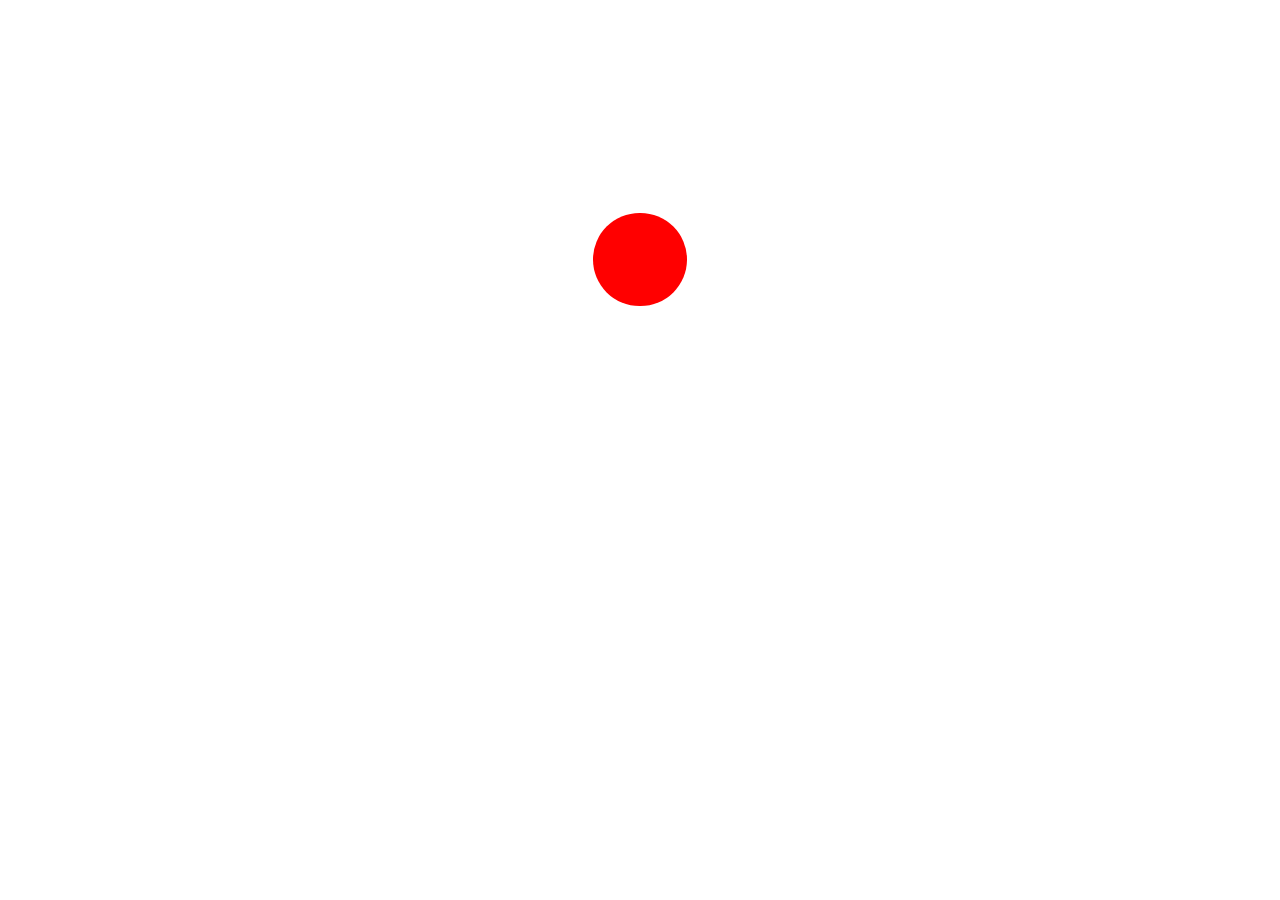
==== index.html @ 05530efe "Add files via upload" ====
<html>
<head>
  <link rel="stylesheet" href="note.css">
  <script src="note.js" defer></script>
</head>
<body>
  <center>
    <br>
    <div class="nota"><h1 id="output"></h1></div>
    <br><br><br><br>
    <div class="bottone" onclick="cambianota();"></div>
  </center>
</body>
</html>
---- note.css ----
div.bottone{
  height: 70pt;
  width: 70pt;
  background-color: red;
  border-radius: 50%;
}

div.nota{
  height: 70pt;
  width: 70pt;
};
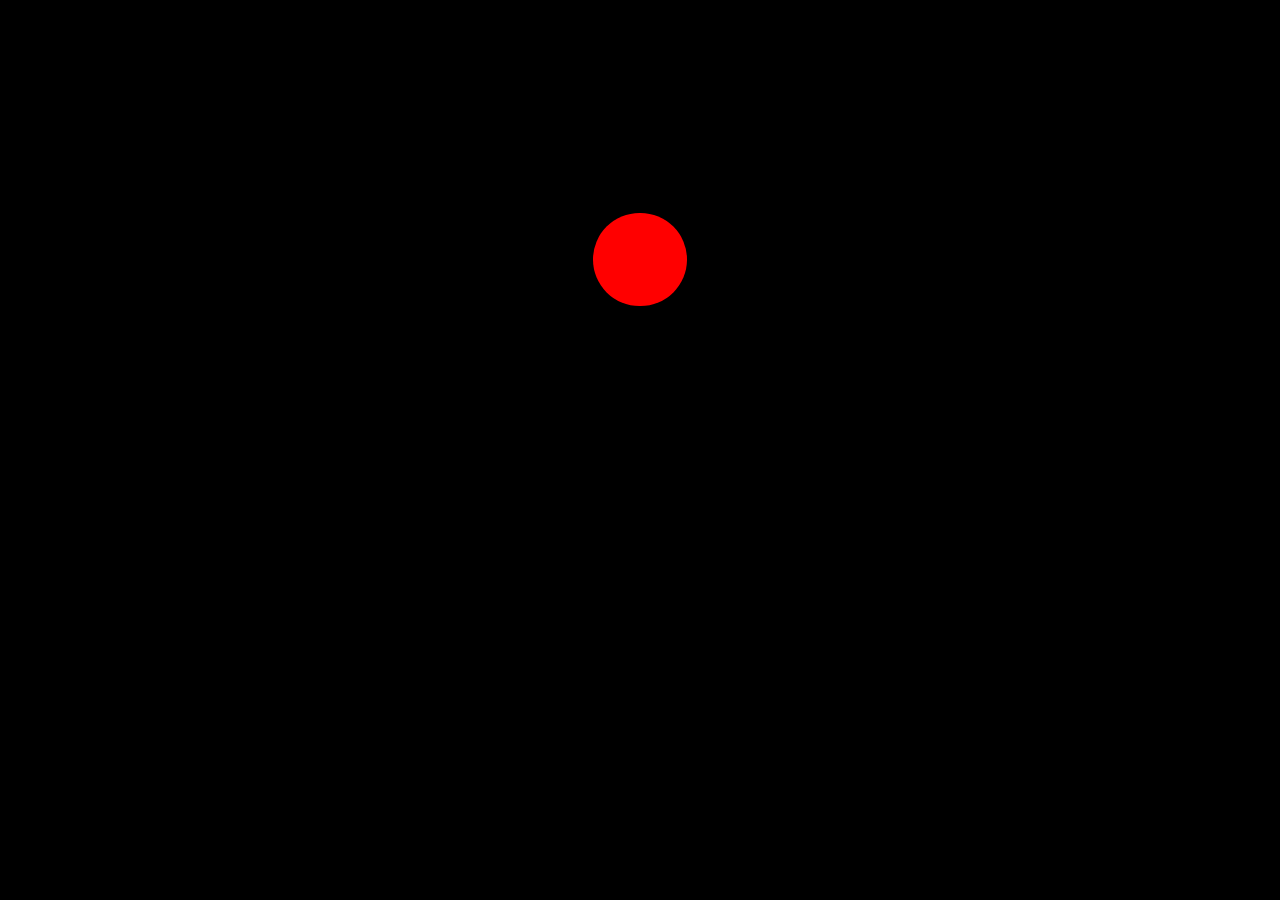
==== commit 2a9f3989: "index.html" ====
--- a/index.html
+++ b/index.html
@@ -3,7 +3,7 @@
   <link rel="stylesheet" href="note.css">
   <script src="note.js" defer></script>
 </head>
-<body>
+<body bgcolor="black">
   <center>
     <br>
     <div class="nota"><h1 id="output"></h1></div>
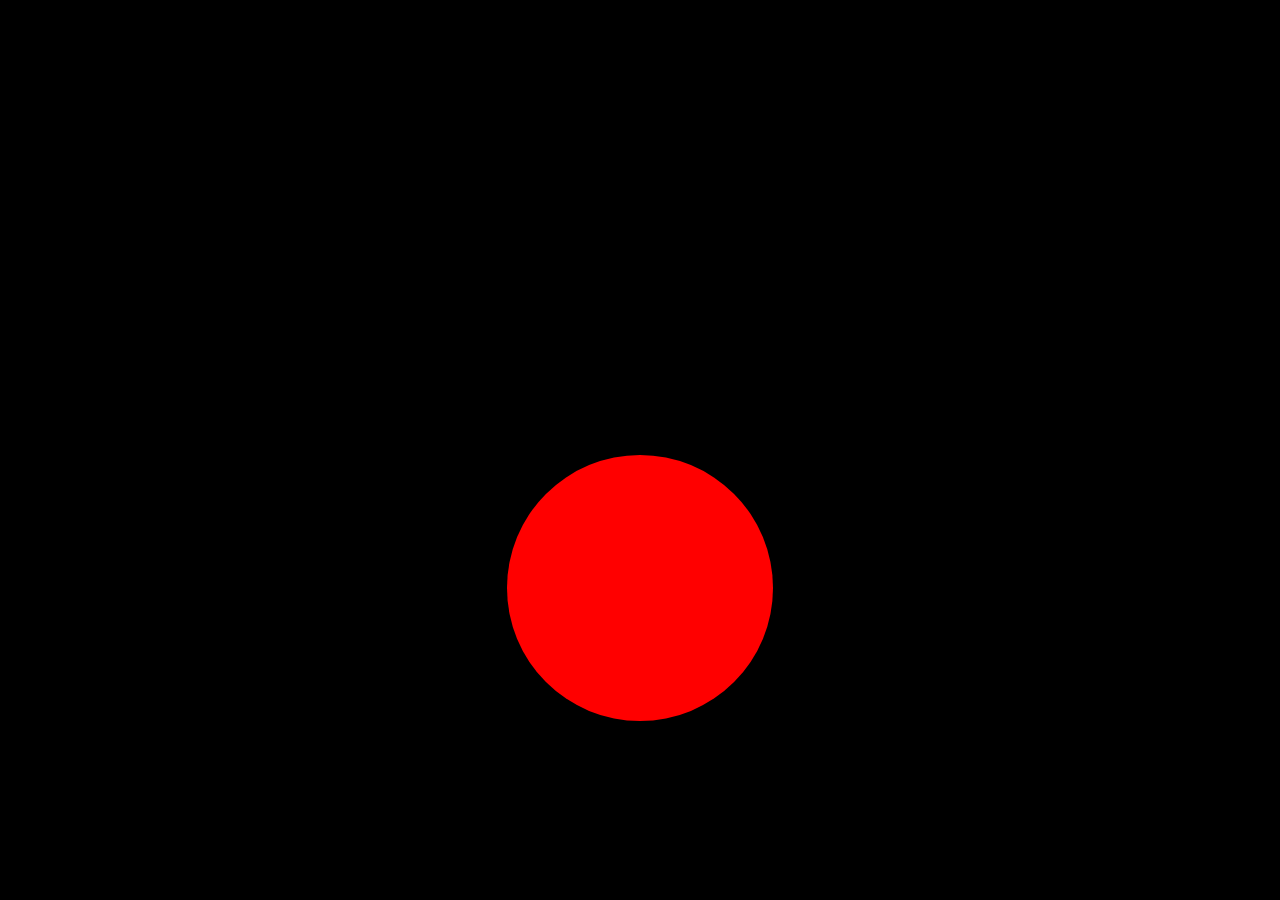
==== commit f463ce41: "index.html" ====
--- a/index.html
+++ b/index.html
@@ -6,7 +6,7 @@
 <body bgcolor="black">
   <center>
     <br>
-    <div class="nota"><h1 id="output"></h1></div>
+    <div class="nota"><p id="output"></p></div>
     <br><br><br><br>
     <div class="bottone" onclick="cambianota();"></div>
   </center>
--- a/note.css
+++ b/note.css
@@ -1,11 +1,13 @@
 div.bottone{
-  height: 70pt;
-  width: 70pt;
+  height: 200pt;
+  width: 200pt;
   background-color: red;
   border-radius: 50%;
 }
 
 div.nota{
-  height: 70pt;
-  width: 70pt;
+  height: 200pt;
+  width: 200pt;
+  color: white;
+  font-size: 90px;
 };
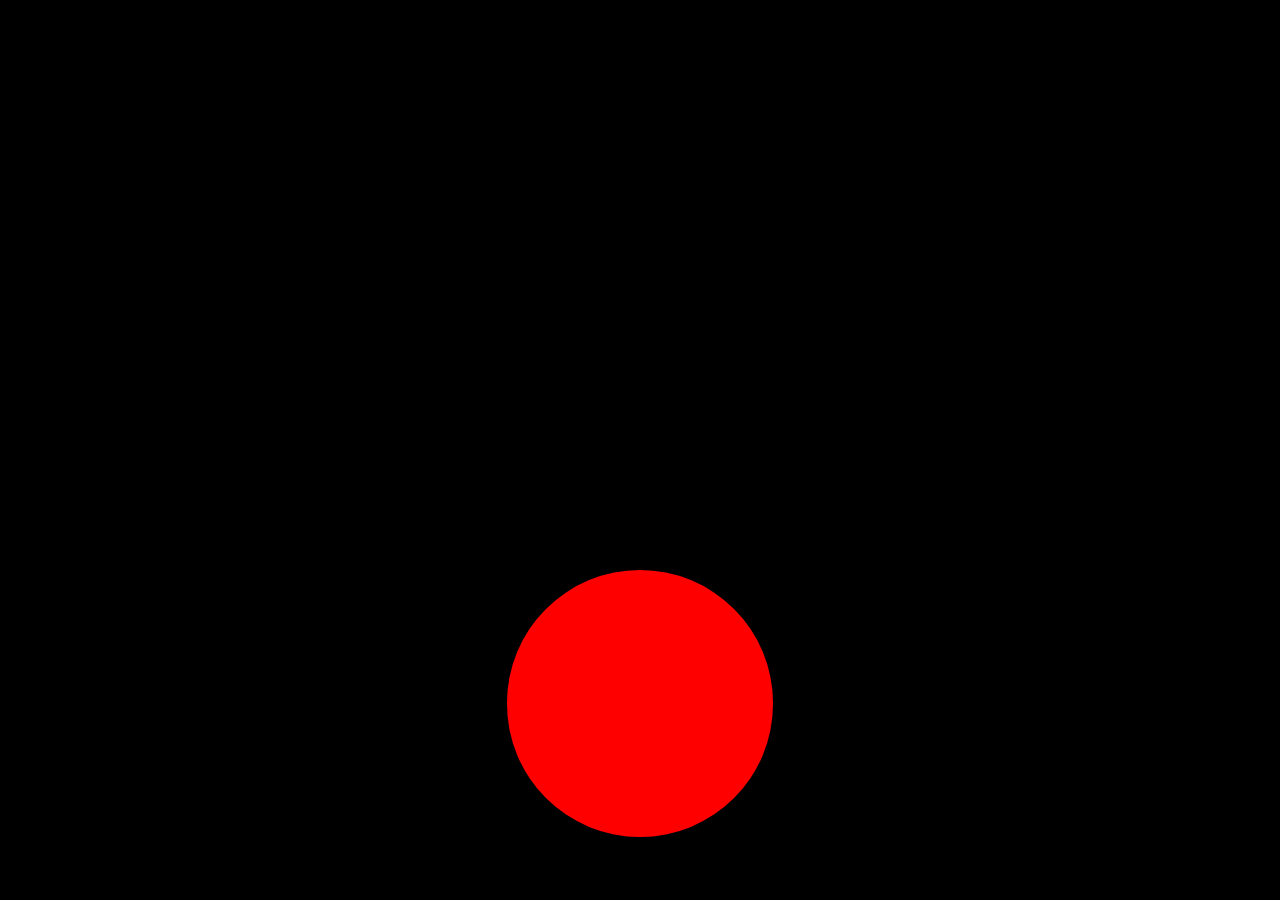
==== commit c0c05fde: "index.html" ====
--- a/index.html
+++ b/index.html
@@ -7,7 +7,7 @@
   <center>
     <br>
     <div class="nota"><p id="output"></p></div>
-    <br><br><br><br>
+    <br><br><br><br><br><br><br><br>
     <div class="bottone" onclick="cambianota();"></div>
   </center>
 </body>
--- a/note.css
+++ b/note.css
@@ -9,5 +9,5 @@
   height: 200pt;
   width: 200pt;
   color: white;
-  font-size: 90px;
+  font-size: 100pt;
 };
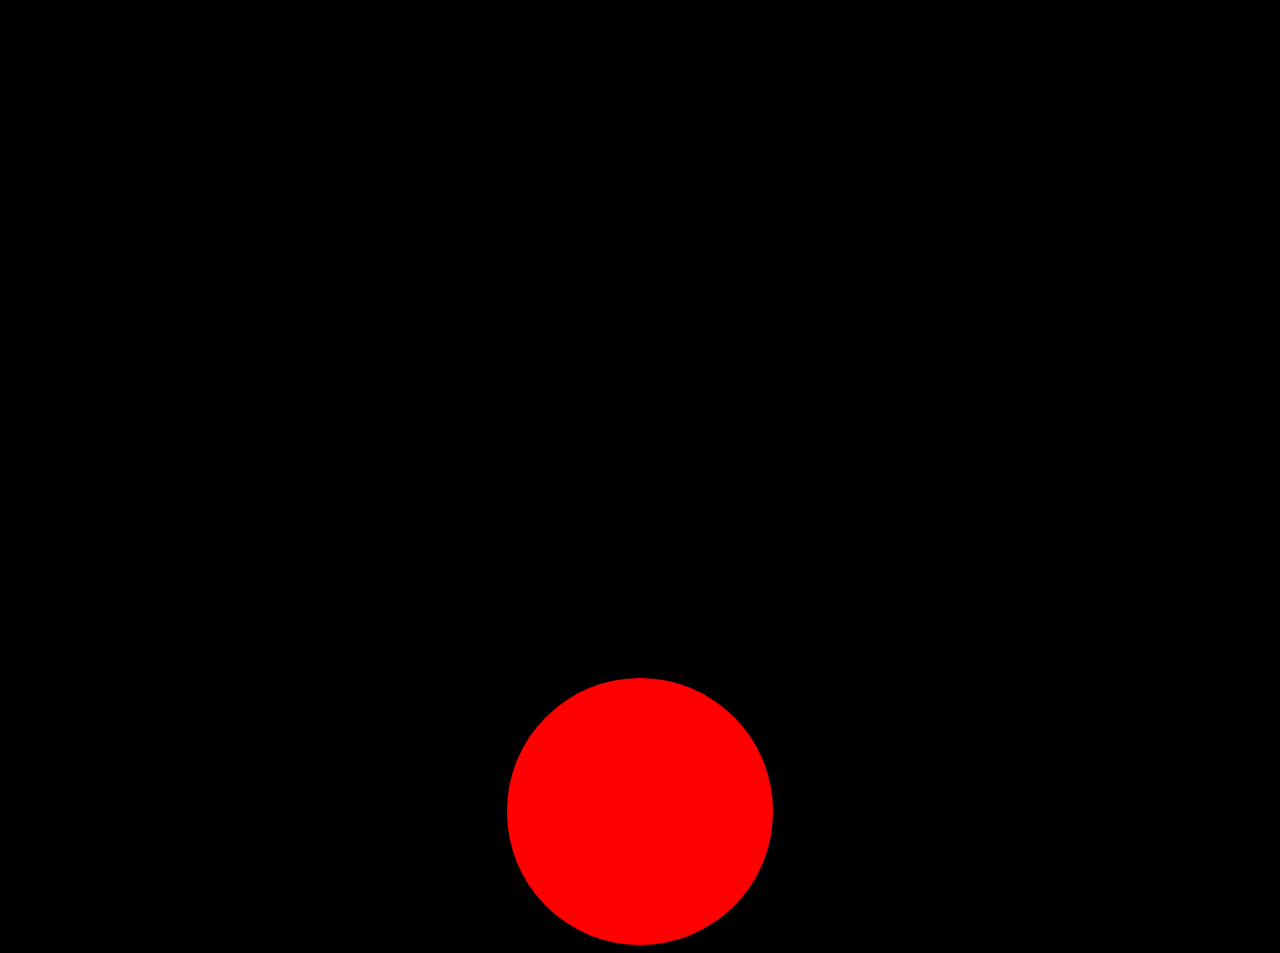
==== commit 8c9cda0e: "index.html" ====
--- a/index.html
+++ b/index.html
@@ -7,7 +7,7 @@
   <center>
     <br>
     <div class="nota"><p id="output"></p></div>
-    <br><br><br><br><br><br><br><br>
+    <br><br><br><br><br><br><br><br><br><br><br><br><br><br>
     <div class="bottone" onclick="cambianota();"></div>
   </center>
 </body>
